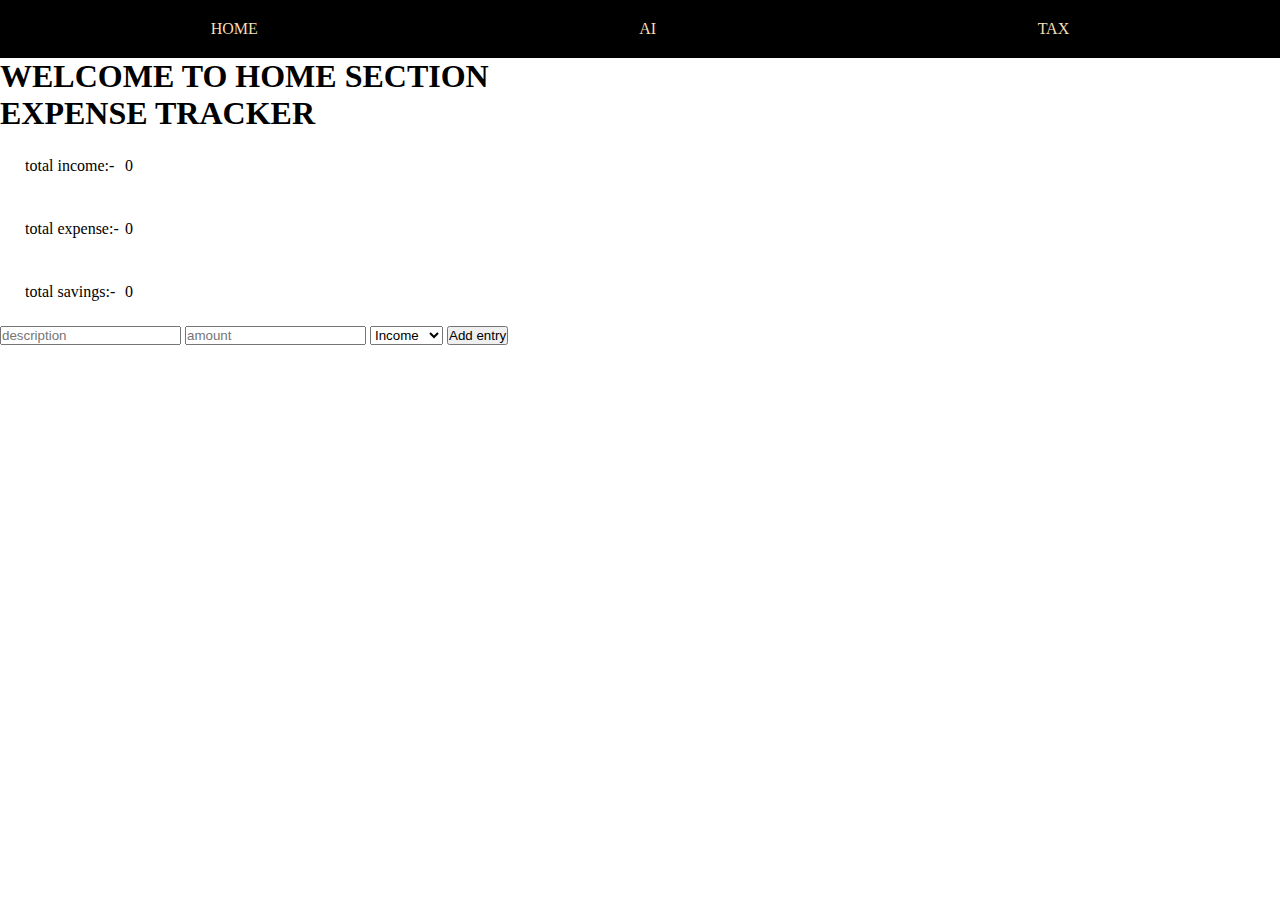
==== home.html @ 26e4ee55 "first commit" ====
<!DOCTYPE html>
<html lang="en">
<head>
    <meta charset="UTF-8">
    <meta name="viewport" content="width=device-width, initial-scale=1.0">
    <title>HOME</title>
    <link rel="stylesheet" href="home.css">
</head>
<body>
    <!-- NAVBAR HERE -->
    <nav>

        <ul class="nav-ul">
            <li class="nav-li" > <a href="./home.html" class="li-a">HOME</a></li>
            <li class="nav-li"><a href="./ai.html" class="li-a">AI</a></li>
            <li class="nav-li"><a class="li-a" href="./tax.html">TAX</a></li>
        </ul>
    </nav>

<!-- MAIN  CONTENT HERE -->

<h1>WELCOME TO HOME SECTION</h1>

<h1>
    EXPENSE TRACKER
</h1>
<main>
 <!-- INCOME DETAILS -->
    <section class="section-income">
        <p class="balance" > 
            total income:-
        </p>
        <p id="income">
            0
        </p>
    </section>
    <section class="section-income">
        <p class="balance">
            total expense:-
        </p>
        <p id="expences">
            0
        </p>
    </section>
    <section class="section-income">
        <p class="balance">
            total savings:-
        </p>
        <p >
            0
        </p>
    </section>
 <!-- INPUT DETAILS OF INCOME -->

 <input type="text" placeholder="description" id="desId">
 <input type="text" placeholder="amount" id="amoId"> 
 <select name="" id="select-type">
    <option value="income">Income</option>
    <option value="expense">expense</option>

 </select>
 <button onclick="fun()">Add entry</button>
</main>
<script src="./script.js"></script>
</body>
</html>
---- home.css ----
*{
    margin: 0%;
    padding: 0%;
    box-sizing: border-box;
}

.nav-ul{
display: flex;
justify-content:space-around;
align-items: center;
list-style:none;
padding: 20px;
background-color: black;
color: wheat;
cursor: pointer;
}
.li-a{
    color: wheat;
    text-decoration: none;
}
.section-income{
    display: flex;
    align-items: center;
    padding: 20px;
    margin: 5px;
}
.balance{
    width: 100px;
}
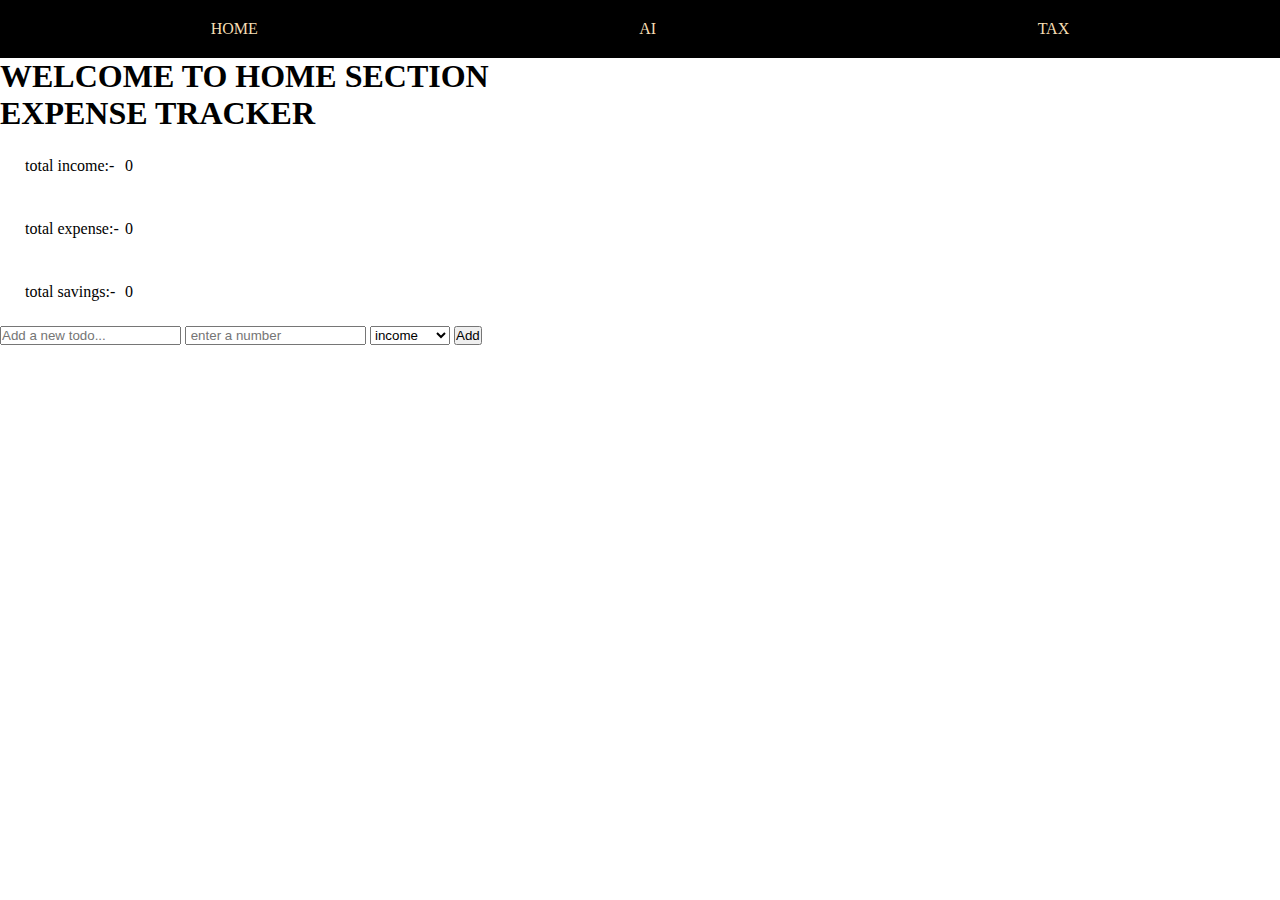
==== commit c061a3d6: "first" ====
--- a/home.html
+++ b/home.html
@@ -51,15 +51,20 @@
         </p>
     </section>
  <!-- INPUT DETAILS OF INCOME -->
-
- <input type="text" placeholder="description" id="desId">
- <input type="text" placeholder="amount" id="amoId"> 
- <select name="" id="select-type">
-    <option value="income">Income</option>
-    <option value="expense">expense</option>
-
- </select>
- <button onclick="fun()">Add entry</button>
+ <form id="todo-form">
+    <input type="text" id="todo-input" placeholder="Add a new todo...">
+    <input type="number" id="todo-num" placeholder=" enter a number">
+    <select name="" id="todo-select" >
+        <option value="income">
+            income
+        </option>
+        <option value="expences">
+            expences
+        </option>
+    </select>
+    <button type="submit">Add</button>
+  </form>
+  <ul id="todo-list"></ul>
 </main>
 <script src="./script.js"></script>
 </body>
